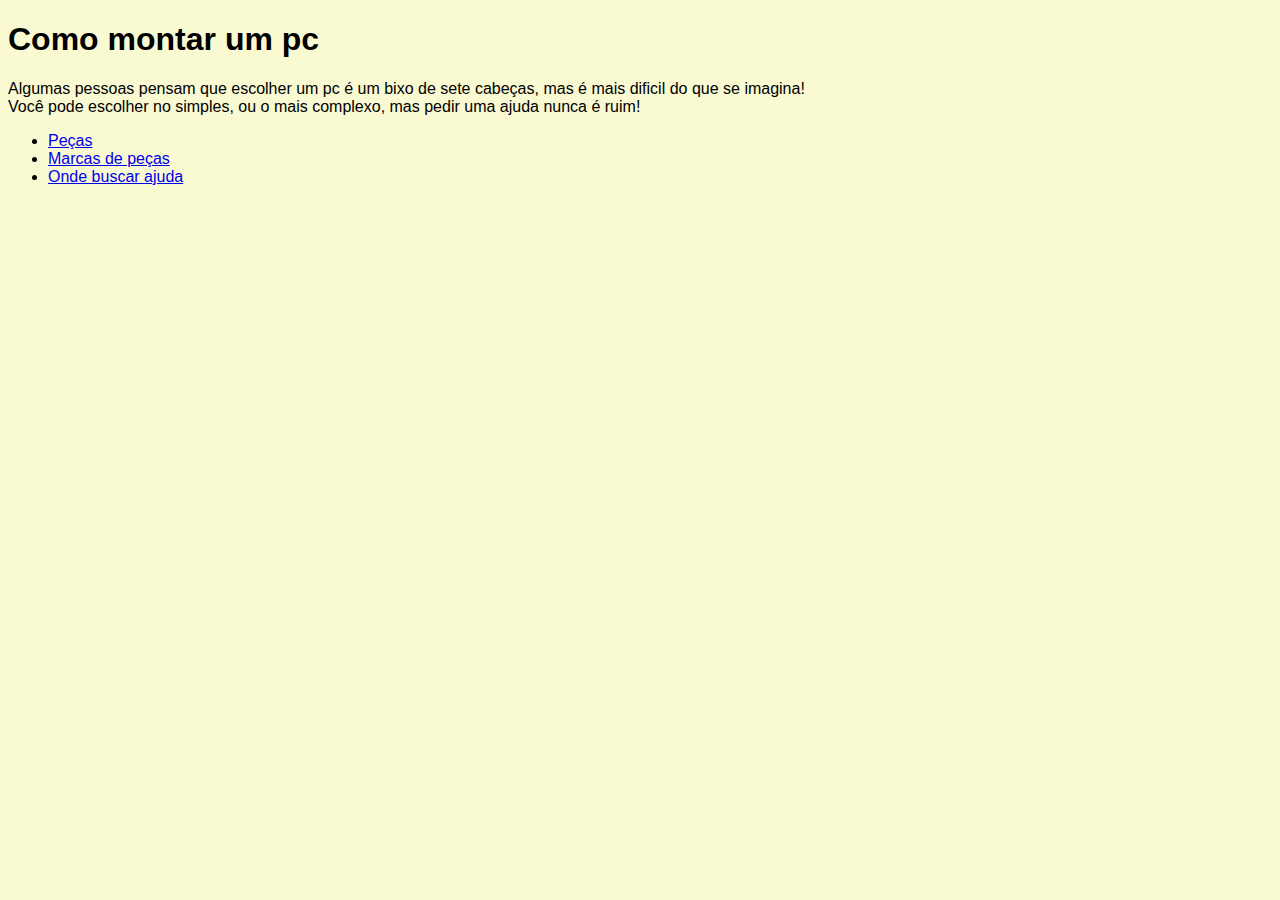
==== index.html @ 68730714 "Add files via upload" ====
<!DOCTYPE html>
<html lang="pt-br">
<head>
    <meta charset="UTF-8">
    <meta http-equiv="X-UA-Compatible" content="IE=edge">
    <meta name="viewport" content="width=device-width, initial-scale=1.0">
    <title>Help</title>
    <link rel="stylesheet" href="style.css">
</head>
<body>
    <h1>Como montar um pc</h1>
    <p>
        Algumas pessoas pensam que escolher um pc é um 
        bixo de sete cabeças, mas é mais dificil do que se
        imagina! <br>
        Você pode escolher no simples, ou o mais complexo, 
        mas pedir uma ajuda nunca é ruim!
    </p>
    <ul>
        <li><a href="pecas.html" rel="next" target="_self">Peças</a></li>
        <li><a href="marca.html" rel="next" target="_self">Marcas de peças</a></li>
        <li><a href="ajuda.html" rel="next" target="_self">Onde buscar ajuda</a></li>

    </ul>
</body>
</html>
---- style.css ----
body{
    background-color: lightgoldenrodyellow;
    font-family:'Segoe UI', Tahoma, Geneva, Verdana, sans-serif;
}
img{
    width: 100%;
}
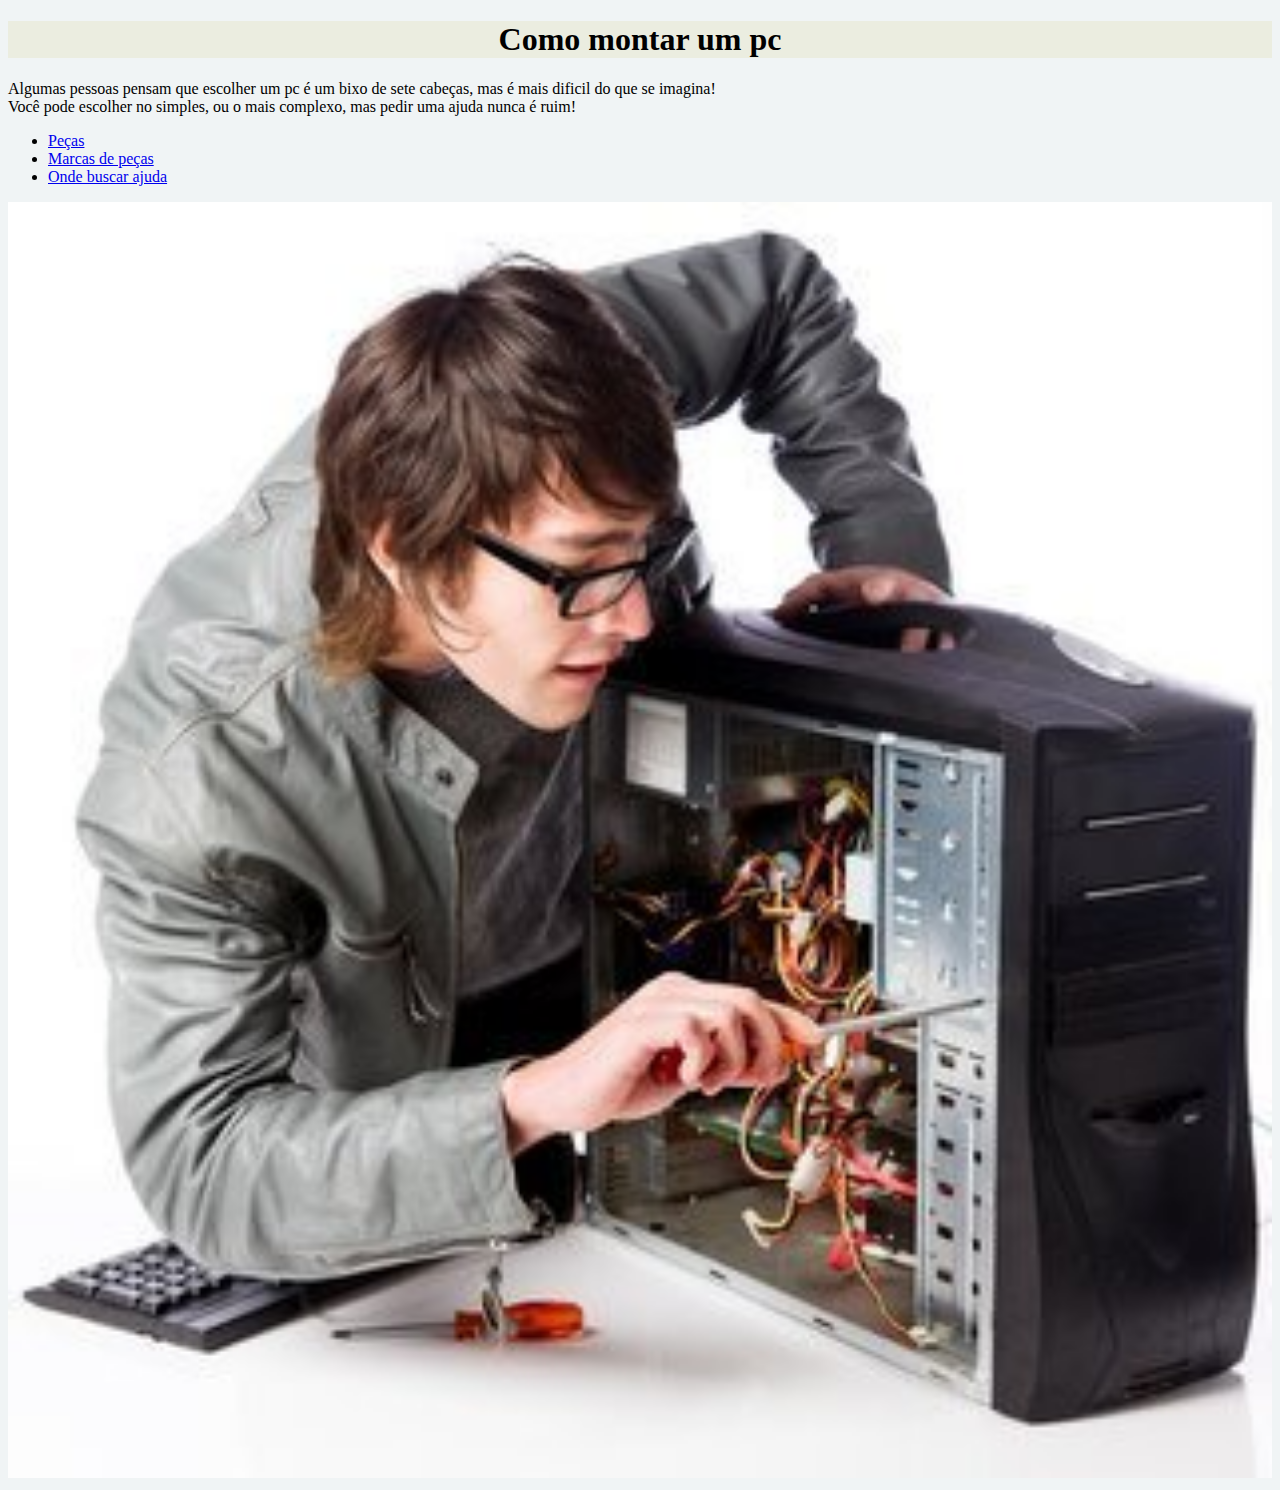
==== commit 4f8ca1ee: "Update index.html" ====
--- a/index.html
+++ b/index.html
@@ -22,5 +22,7 @@
         <li><a href="ajuda.html" rel="next" target="_self">Onde buscar ajuda</a></li>
 
     </ul>
+    <img src="imagens/pc.jpg" alt="Nerd mexendo sem saber o que é">
+    
 </body>
-</html>+</html>
--- a/style.css
+++ b/style.css
@@ -1,7 +1,21 @@
 body{
-    background-color: lightgoldenrodyellow;
-    font-family:'Segoe UI', Tahoma, Geneva, Verdana, sans-serif;
+    background-color:rgba(221, 229, 231, 0.432);
+    font-family:Apple Chancery, cursive;
+    text-align: justify;
+}
+h1{
+    background-color: rgba(230, 230, 200, 0.473);
+    text-align: center;
+}
+h2{
+    color: rgb(94, 94, 206);
+}
+h5 a{
+    color: red;
+}
+h6{
+    color: gray;
 }
 img{
     width: 100%;
-}+}
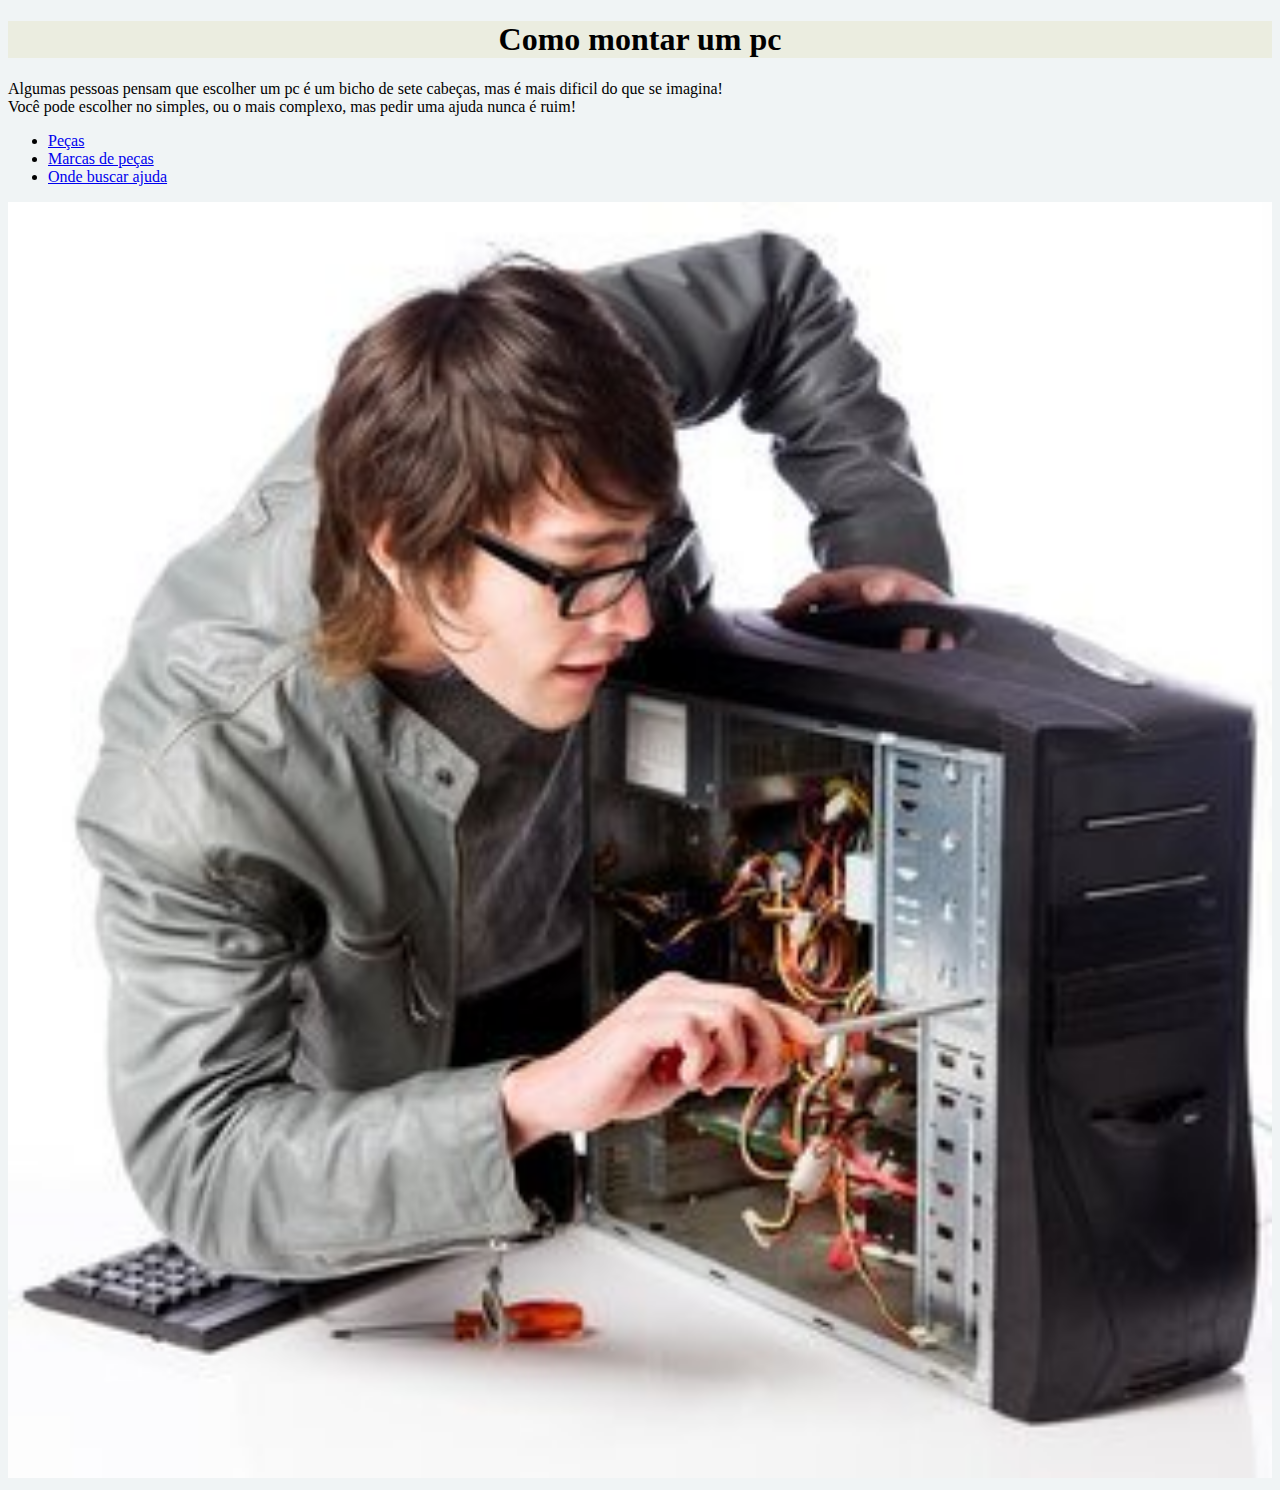
==== commit 205fed6d: "Update index.html" ====
--- a/index.html
+++ b/index.html
@@ -11,7 +11,7 @@
     <h1>Como montar um pc</h1>
     <p>
         Algumas pessoas pensam que escolher um pc é um 
-        bixo de sete cabeças, mas é mais dificil do que se
+        bicho de sete cabeças, mas é mais dificil do que se
         imagina! <br>
         Você pode escolher no simples, ou o mais complexo, 
         mas pedir uma ajuda nunca é ruim!
